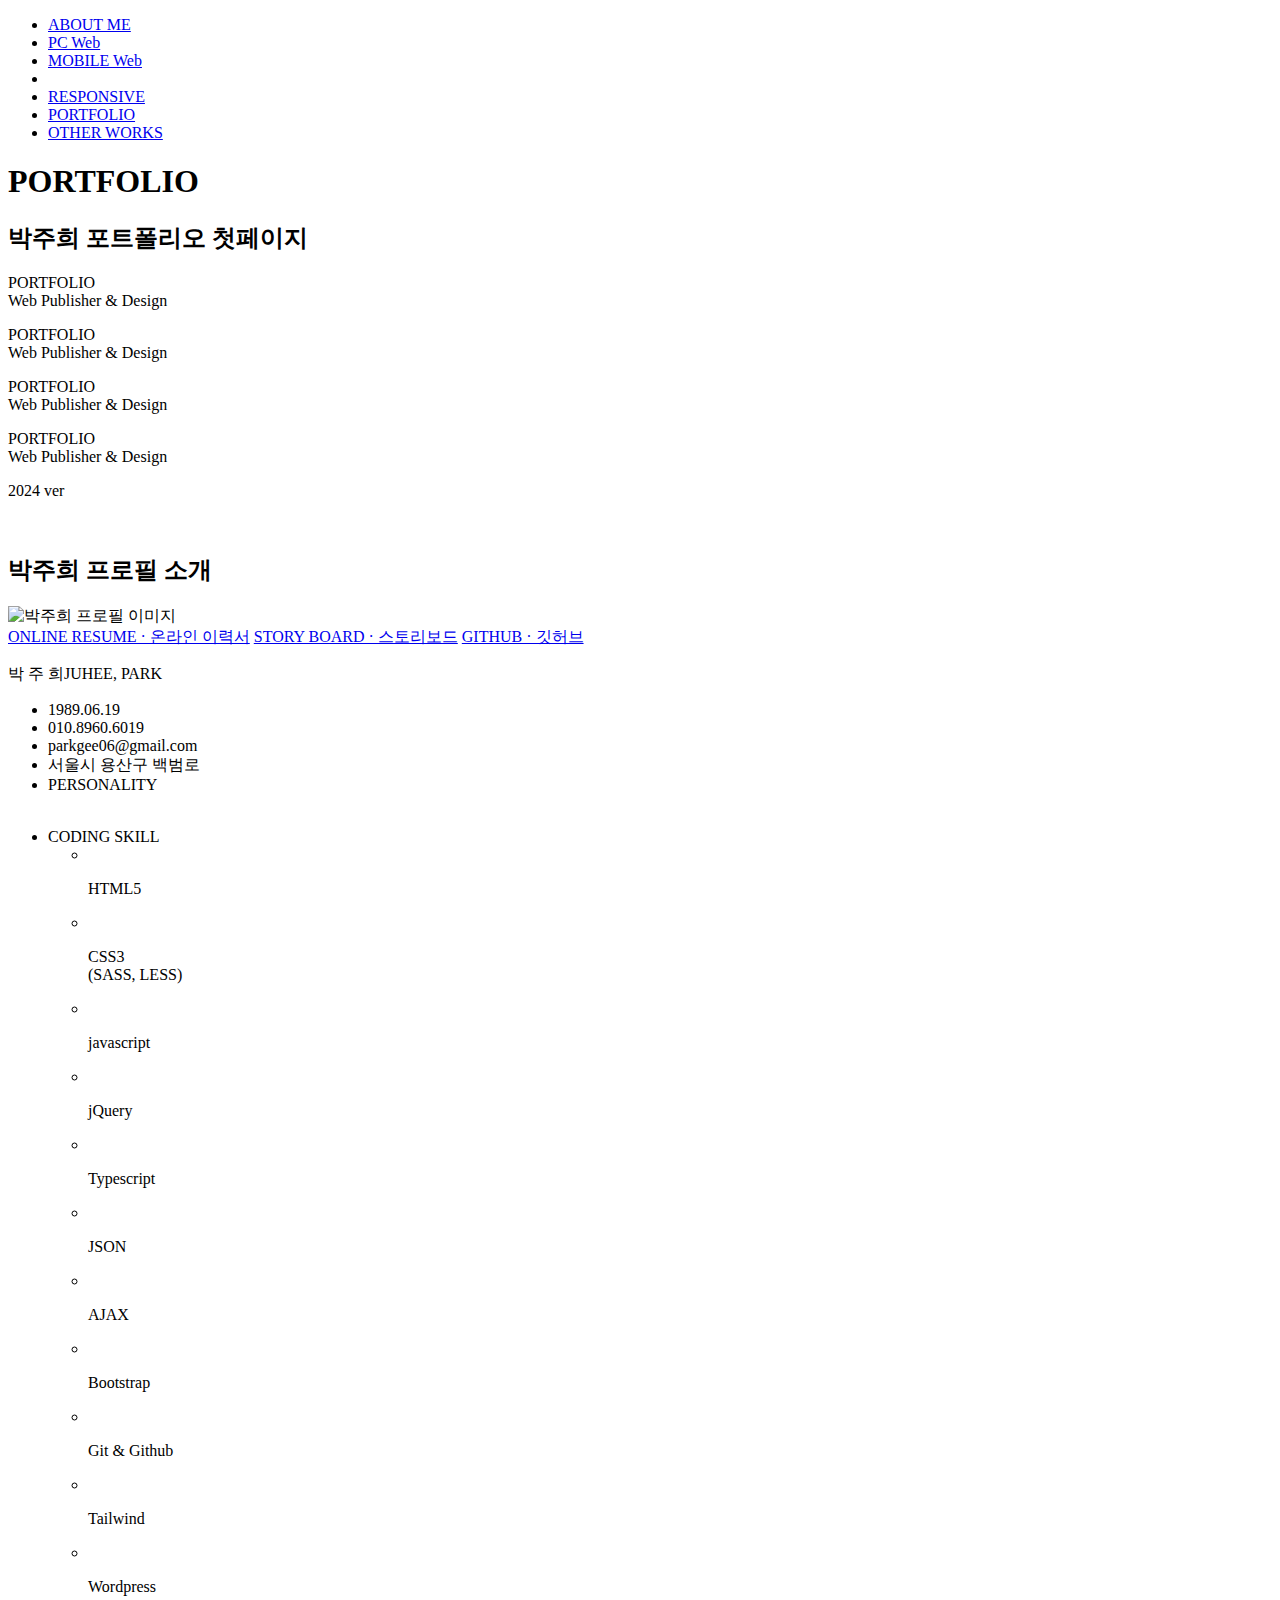
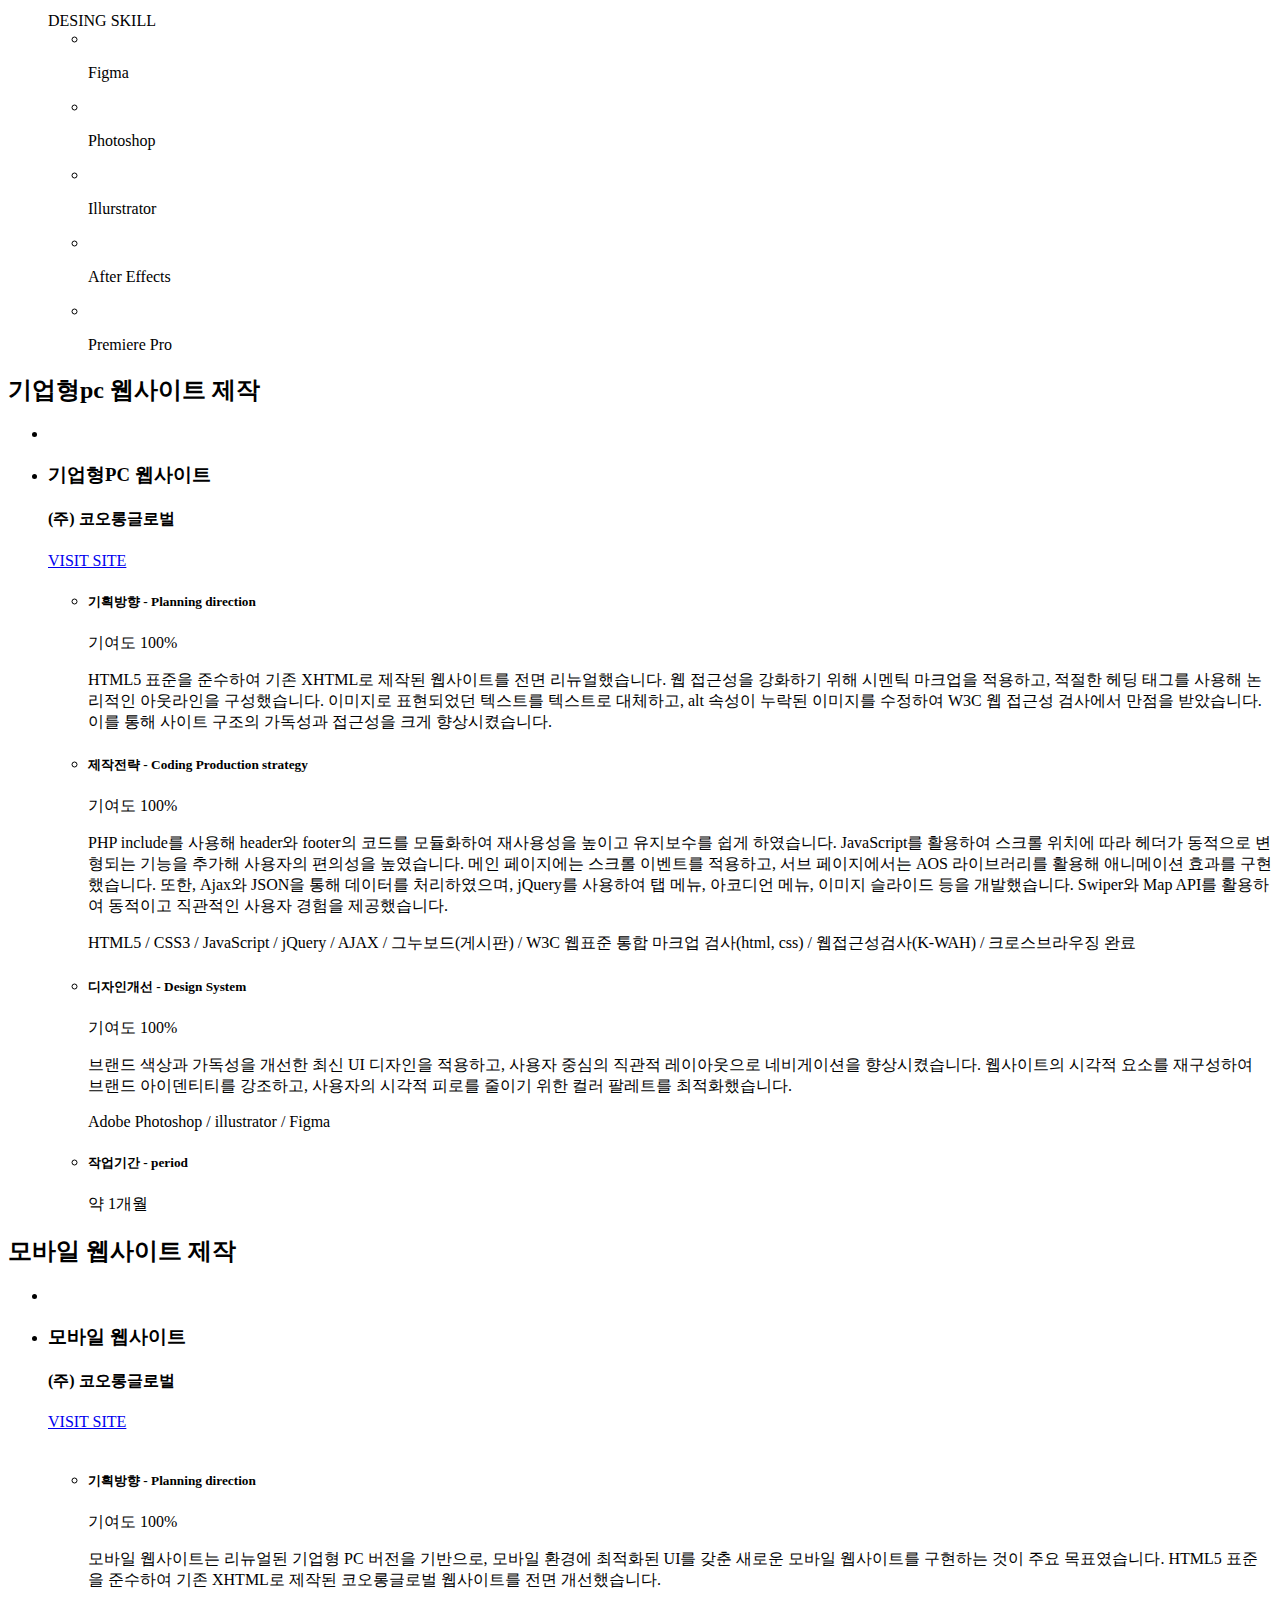
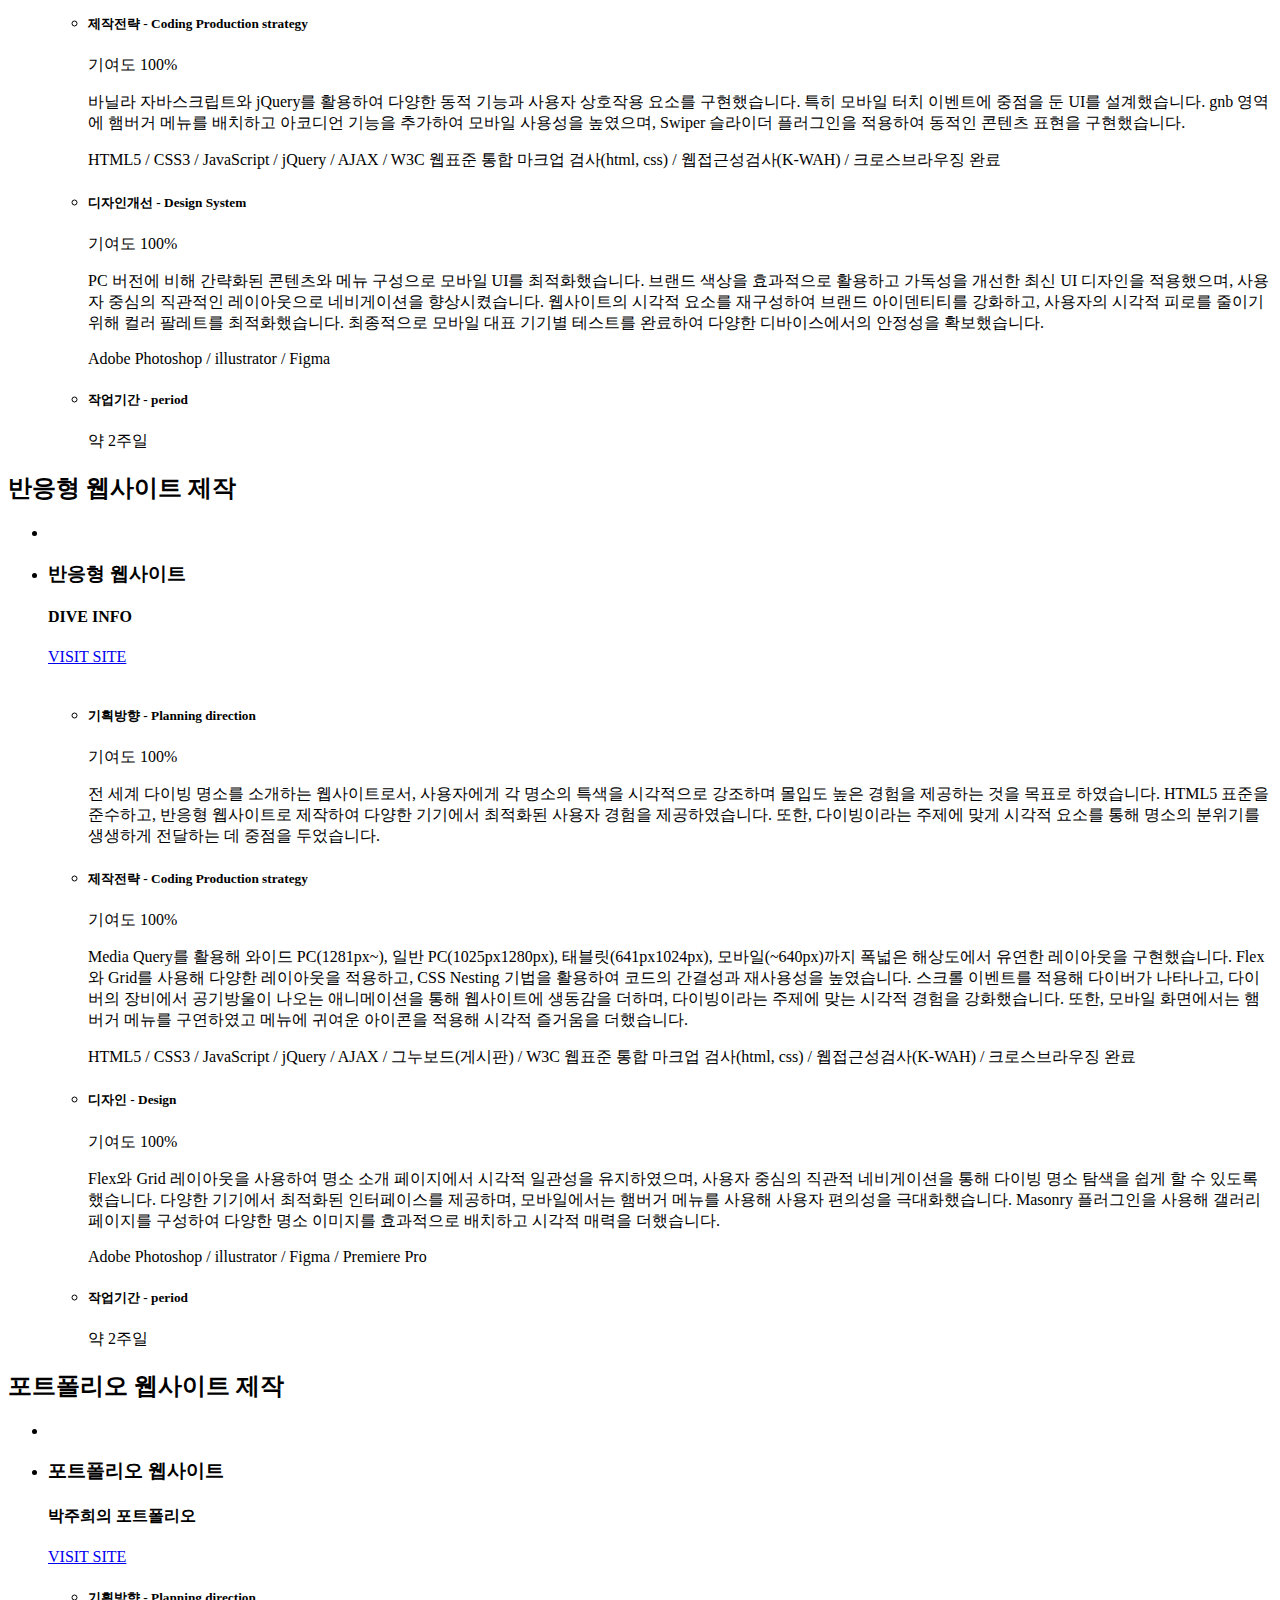
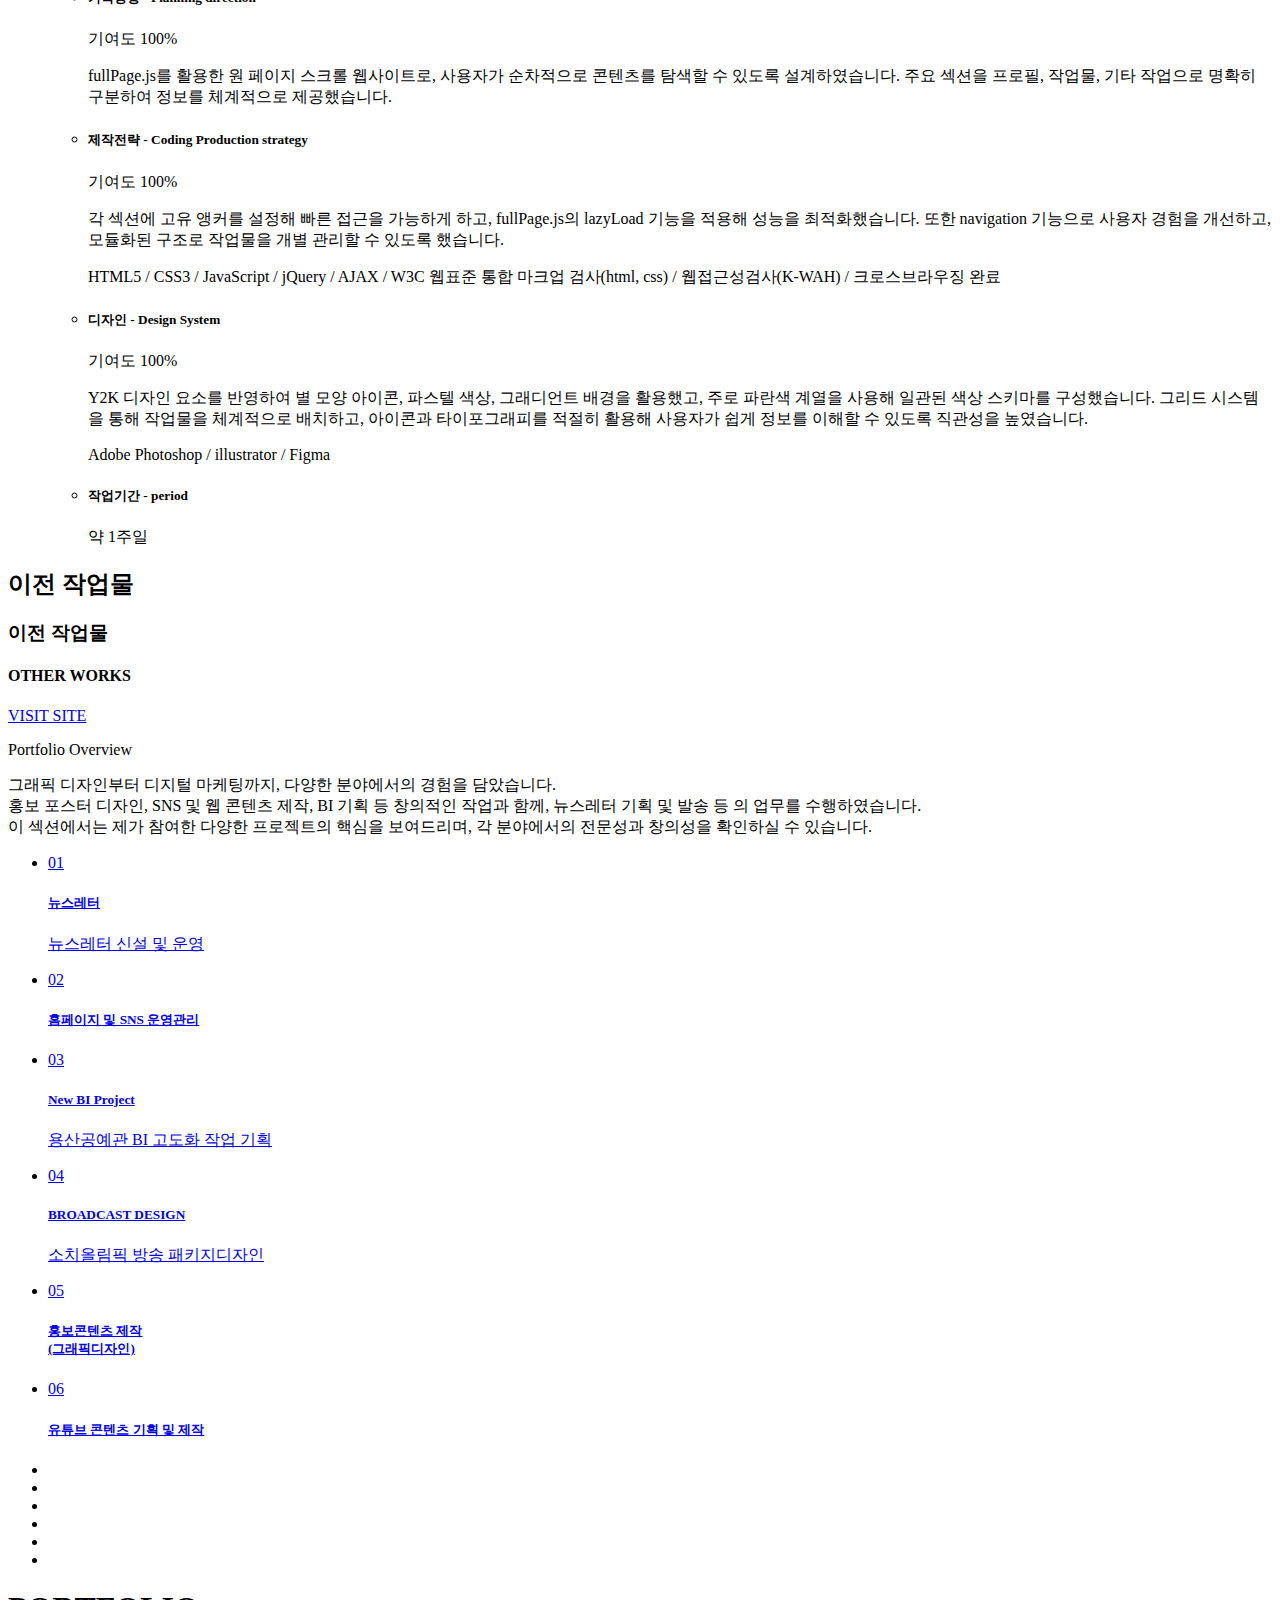
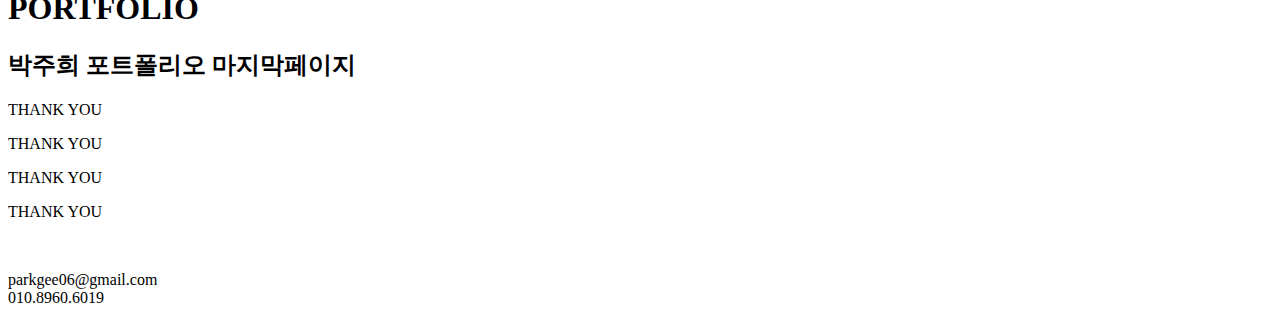
==== index.html @ aed3c45a "작업기간 수정" ====
﻿<!DOCTYPE html>
<html lang="ko">
<head>
	<meta charset="UTF-8">
	<meta name="viewport" content="width=device-width, initial-scale=1.0">
	<title>박주희 프로필, 포트폴리오</title>
	<script src="https://kit.fontawesome.com/86dcaacab3.js" crossorigin="anonymous"></script>
	<link href="https://fonts.googleapis.com/css2?family=Noto+Sans+KR:wght@100..900&display=swap" rel="stylesheet">
	<link rel="stylesheet" href="./css/common.css" >	
	<link rel="stylesheet" href="./css/font.css" >	
	<link rel="stylesheet" href="./css/content.css" >	
</head>
<body>

<!-- 로고 -->
<!-- <h1><img src="img/logo.png" /></h1> -->

<!-- 주 메뉴 -->
<ul id="menu">
	<li data-menuanchor="2page"><a href="#2page">ABOUT ME</a></li>
	<li data-menuanchor="3page"><a href="#3page">PC Web</a></li>
	<li data-menuanchor="4page"><a href="#4page">MOBILE Web</a></li>
	<li data-menuanchor="logo"><a href="#1page" class="on"><img src="./img/logo.png" alt=""></a></li>
	<li data-menuanchor="5page"><a href="#5page">RESPONSIVE</a></li>
	<li data-menuanchor="6page"><a href="#6page">PORTFOLIO</a></li>
	<li data-menuanchor="7page"><a href="#7page">OTHER WORKS</a></li>
</ul>

<!-- 전체 페이지 -->
<div id="fullpage">
	
	<!-- 첫페이지 -->
	<div class="section home_page">
		<h1 class="hidden">PORTFOLIO</h1>
		<h2 class="hidden">박주희 포트폴리오 첫페이지</h2>
		<div class="tit_box">
			PORTFOLIO<br><span>Web Publisher & Design</span>
			<p class="h1_stroke_1">PORTFOLIO<br><span>Web Publisher & Design</span><p>
			<p class="h1_stroke_2">PORTFOLIO<br><span>Web Publisher & Design</span><p>
			<p class="h1_stroke_3">PORTFOLIO<br><span>Web Publisher & Design</span><p>

			<p class="edit_box">2024 ver</p>
			<span class="shape_1"><img src="./img/1p_star_1.png" alt=""></span>
			<span class="shape_2"><img src="./img/1p_star_2.png" alt=""></span>
		</div>
	</div>

	<!-- 1. 프로필 소개 -->
	<div class="section about_me_page" id="section1">
		<h2 class="hidden">박주희 프로필 소개</h2>
		<div class="about">
			<div class="about_img">
				<img src="./img/pro_1.jpg" class="juhee_pic" alt="박주희 프로필 이미지">
				<div class="btn">
					<a href="./resume/resume.html" target='_blank'>ONLINE RESUME · 온라인 이력서</a>
					<a href="./story_board/story_board_juhee.pdf"  target='_blank'>STORY BOARD · 스토리보드</a>
					<a href="https://github.com/parkgee06?tab=repositories"  target='_blank'>GITHUB · 깃허브</a>
				</div>
			</div>
			<div class="about_text">
				<!-- <p class="introduce"><span>다양한 경험치</span>와 <span>디자인 능력</span>을 지닌 웹 퍼블리셔</p> -->
				<p class="name">박 주 희<span>JUHEE, PARK</span></p>
				<div class="info">
					<ul class="info_L">
						<li><i class="fa-solid fa-cake-candles"></i><span>1989.06.19</span></li>
						<li><i class="fa-solid fa-mobile-retro"></i><span>010.8960.6019</span></li>
						<li><i class="fa-solid fa-at"></i><span>parkgee06@gmail.com</span></li>
						<li><i class="fa-solid fa-map-pin"></i><span>서울시 용산구 백범로 </span></li>
						<li>
							<div>
								<i class="fa-solid fa-face-laugh-wink"></i>
								<span>PERSONALITY</span>
							</div>
							<img src="./img/per.png" class="mbti_pic" alt="">
						</li>
					</ul>
					<ul class="info_R">
						<li>
							<div class="skill_icon">
								<div class="skill_icon_conding skill_box">
									<div><i class="fa-solid fa-code"></i><span>CODING SKILL</span></div>
									<ul>
										<li>
											<img src="./img/icon_1_html5.png" alt="">
											<p>HTML5</p>
										</li>
										<li>
											<img src="./img/icon_2_css3.png" alt="">
											<p>CSS3<br>(SASS, LESS)</p>
										</li>
										<li>
											<img src="./img/icon_3_javascript.png" alt="">
											<p>javascript</p>
										</li>
										<li>
											<img src="./img/icon_4_jquery.png" alt="">
											<p>jQuery</p>
										</li>
										<li>
											<img src="./img/icon_4_typescript.png" alt="">
											<p>Typescript</p>
										</li>
										<li>
											<img src="./img/icon_5_json.png" alt="">
											<p>JSON</p>
										</li>
										<li>
											<img src="./img/icon_6_ajax.png" alt="">
											<p>AJAX</p>
										</li>
										<li>
											<img src="./img/icon_7_bootstrap.png" alt="">
											<p>Bootstrap</p>
										</li>
										<li>
											<img src="./img/icon_8_github.png" alt="">
											<p>Git & Github</p>
										</li>
										<li>
											<img src="./img/icon_9_tailwind.png" alt="">
											<p>Tailwind</p>
										</li>
										<li>
											<img src="./img/icon_9_Wordpress.png" alt="">
											<p>Wordpress</p>
										</li>
									</ul>
								</div>
								<div class="skill_icon_design skill_box">
									<div><i class="fa-solid fa-palette"></i><span>DESING SKILL</span></div>
									<ul>
										<li>
											<img src="./img/icon_9_figma.png" alt="">
											<p>Figma</p>
										</li>
										<li>
											<img src="./img/icon_10_photoshop.png" alt="">
											<p>Photoshop</p>
										</li>
										<li>
											<img src="./img/icon_11_illustrator.png" alt="">
											<p>Illurstrator</p>
										</li>
										<li>
											<img src="./img/icon_12_after_effects.png" alt="">
											<p>After Effects</p>
										</li>
										<li>
											<img src="./img/icon_13_premiere_pro.png" alt="">
											<p>Premiere Pro</p>
										</li>
									</ul>
								</div>
							</div>
						</li>
					</ul>
				</div>
			</div>
		</div>
	</div>
	
	<!-- 2. 기업형 px 웹사이트제작 -->
	<div class="section pc_page" id="section2">
		<h2 class="hidden">기업형pc 웹사이트 제작</h2>
		<div class="all pc_web">
			<ul>
				<li class="img">
					<img src="./img/pc.png" alt="" class="result_img">
					<img src="./gif/pc_web.gif" alt="" class="gif_img">
				</li>
				<li>
					<div class="text">
						<div class="title_area">
							<h3>기업형PC 웹사이트</h3>
							<div class="flex">
								<h4>(주) 코오롱글로벌</h4>
								<a href="https://parkgee06.mycafe24.com/" target='_blank' class="visit_btn">VISIT SITE<span><img src="./img/star.png" alt=""></span></a>
							</div>
						</div>
						<ul class="overview">
							<li class="strategy">
								<h5><i class="fa-solid fa-magnifying-glass"></i>기획방향 - Planning direction</h5>
								<span class="contribution">기여도 100%</span>
								<p>
									<span>HTML5 표준을 준수</span>하여 기존 XHTML로 제작된 웹사이트를 전면 리뉴얼했습니다. 웹 접근성을 강화하기 위해 <span>시멘틱 마크업을 적용</span>하고, 적절한 헤딩 태그를 사용해 논리적인 아웃라인을 구성했습니다. 이미지로 표현되었던 텍스트를 텍스트로 대체하고, alt 속성이 누락된 이미지를 수정하여 <span>W3C 웹 접근성 검사에서 만점</span>을 받았습니다.<br>이를 통해 사이트 구조의 가독성과 접근성을 크게 향상시켰습니다.
								</p>
							</li>
							<li class="concept">
								<h5><i class="fa-solid fa-magnifying-glass"></i>제작전략 - Coding Production strategy</h5>
								<span class="contribution">기여도 100%</span>
								<p>
									<span>PHP include를 사용</span>해 header와 footer의 코드를 모듈화하여 재사용성을 높이고 유지보수를 쉽게 하였습니다. <span>JavaScript</span>를 활용하여 스크롤 위치에 따라 헤더가 동적으로 변형되는 기능을 추가해 사용자의 편의성을 높였습니다. 메인 페이지에는 스크롤 이벤트를 적용하고, 서브 페이지에서는 AOS 라이브러리를 활용해 애니메이션 효과를 구현했습니다. 또한, <span>Ajax와 JSON</span>을 통해 <span>데이터를 처리</span>하였으며, <span>jQuery</span>를 사용하여 탭 메뉴, 아코디언 메뉴, 이미지 슬라이드 등을 개발했습니다. <span>Swiper와 Map API를 활용</span>하여 동적이고 직관적인 사용자 경험을 제공했습니다.
								</p>
								<p class="skill">
									HTML5 / CSS3 / JavaScript / jQuery / AJAX / 그누보드(게시판) / W3C 웹표준 통합 마크업 검사(html, css) / 웹접근성검사(K-WAH) / 크로스브라우징 완료
								</p>
							</li>
							<li class="design">
								<h5><i class="fa-solid fa-magnifying-glass"></i>디자인개선 - Design System</h5>
								<span class="contribution">기여도 100%</span>
								<p>
									<span>브랜드 색상과 가독성을 개선</span>한 최신 UI 디자인을 적용하고, <span>사용자 중심의 직관적 레이아웃</span>으로 네비게이션을 향상시켰습니다. 웹사이트의 시각적 요소를 재구성하여 <span>브랜드 아이덴티티를 강조</span>하고, 사용자의 시각적 피로를 줄이기 위한 <span>컬러 팔레트를 최적화</span>했습니다.
								</p>
								<p class="skill">
									Adobe Photoshop / illustrator / Figma
								</p>
							</li>
							<li>	
								<h5><i class="fa-solid fa-magnifying-glass"></i>작업기간 - period</h5>
								<p>약 1개월</p>
							</li>
						</ul>
					</div>
				</li>
			</ul>
		</div>
	</div>
	
	<!-- 3. 모바일  -->
	<div class="section mobile_page" id="section3">
		<h2 class="hidden">모바일 웹사이트 제작</h2>
		<div class="all mobile_web">
			<ul>
				<li class="img">
					<img src="./img/cellphone.png" alt="" class="result_img">
				</li>
				<li>
					<div class="text">
						<div class="title_area">
							<div>
								<h3>모바일 웹사이트</h3>
								<div class="flex">
									<h4>(주) 코오롱글로벌</h4>
									<a href="https://parkgee06.mycafe24.com/mobile" target='_blank' class="visit_btn">VISIT SITE<span><img src="./img/star.png" alt=""></span></a>
								</div>
							</div>
							<img src="./img/QR_mobile.png" alt="" class="qr_img">
						</div>
						<ul class="overview">
							<li class="strategy">
								<h5><i class="fa-solid fa-magnifying-glass"></i>기획방향 - Planning direction</h5>
								<span class="contribution">기여도 100%</span>
								<p>
									모바일 웹사이트는 리뉴얼된 기업형 PC 버전을 기반으로, <span>모바일 환경에 최적화된 UI를 갖춘</span> 새로운 모바일 웹사이트를 구현하는 것이 주요 목표였습니다. 
									HTML5 표준을 준수하여 기존 XHTML로 제작된 코오롱글로벌 웹사이트를 전면 개선했습니다.
								</p>
							</li>
							<li class="concept">
								<h5><i class="fa-solid fa-magnifying-glass"></i>제작전략 - Coding Production strategy</h5>
								<span class="contribution">기여도 100%</span>
								<p>
									<span>바닐라 자바스크립트와 jQuery를 활용</span>하여 다양한 동적 기능과 사용자 상호작용 요소를 구현했습니다. 특히 <span>모바일 터치 이벤트</span>에 중점을 둔 UI를 설계했습니다. gnb 영역에 <span>햄버거 메뉴를 배치</span>하고 <span>아코디언 기능</span>을 추가하여 모바일 사용성을 높였으며, <span>Swiper 슬라이더</span> 플러그인을 적용하여 동적인 콘텐츠 표현을 구현했습니다.
								</p>
								<p class="skill">
									HTML5 / CSS3 / JavaScript / jQuery / AJAX / W3C 웹표준 통합 마크업 검사(html, css) / 웹접근성검사(K-WAH) / 크로스브라우징 완료
								</p>
							</li>
							<li class="design">
								<h5><i class="fa-solid fa-magnifying-glass"></i>디자인개선 - Design System</h5>
								<span class="contribution">기여도 100%</span>
								<p>
									PC 버전에 비해 간략화된 콘텐츠와 메뉴 구성으로 모바일 UI를 최적화했습니다. 브랜드 색상을 효과적으로 활용하고 가독성을 개선한 <span>최신 UI 디자인을 적용</span>했으며, 사용자 중심의 <span>직관적인 레이아웃</span>으로 네비게이션을 향상시켰습니다. 웹사이트의 시각적 요소를 재구성하여 브랜드 아이덴티티를 강화하고, 사용자의 시각적 피로를 줄이기 위해 컬러 팔레트를 최적화했습니다. 최종적으로 <span>모바일 대표 기기별 테스트를 완료</span>하여 <span>다양한 디바이스에서의 안정성</span>을 확보했습니다.
								</p>
								<p class="skill">
									Adobe Photoshop / illustrator / Figma
								</p>
							</li>
							<li>	
								<h5><i class="fa-solid fa-magnifying-glass"></i>작업기간 - period</h5>
								<p>약 2주일</p>
							</li>
						</ul>
					</div>
				</li>
			</ul>
		</div>
	</div>
	
	<!-- 4. 미디어 RW -->
	<div class="section rw_page" id="section4">
		<h2 class="hidden">반응형 웹사이트 제작</h2>
		<div class="all rw_web">
			<ul>
				<li class="img">
					<img src="./img/rw.png" alt="" class="result_img">
				</li>
				<li>
					<div class="text">
						<div class="title_area">
							<div>
								<h3>반응형 웹사이트</h3>
								<div class="flex">
									<h4>DIVE INFO</h4>
									<a href="https://parkgee06.mycafe24.com/media" target='_blank' class="visit_btn">VISIT SITE<span><img src="./img/star.png" alt=""></span></a>
								</div>
							</div>
							<img src="./img/QR_media.png" alt="" class="qr_img">
						</div>
						<ul class="overview">
							<li class="strategy">
								<h5><i class="fa-solid fa-magnifying-glass"></i>기획방향 - Planning direction</h5>
								<span class="contribution">기여도 100%</span>
								<p>
									<span>전 세계 다이빙 명소를 소개</span>하는 웹사이트로서, 사용자에게 각 명소의 특색을 시각적으로 강조하며 몰입도 높은 경험을 제공하는 것을 목표로 하였습니다. <span>HTML5 표준을 준수</span>하고, <span>반응형 웹사이트</span>로 제작하여 다양한 기기에서 최적화된 사용자 경험을 제공하였습니다. 또한, 다이빙이라는 주제에 맞게 시각적 요소를 통해 명소의 분위기를 생생하게 전달하는 데 중점을 두었습니다.
								</p>
							</li>
							<li class="concept">
								<h5><i class="fa-solid fa-magnifying-glass"></i>제작전략 - Coding Production strategy</h5>
								<span class="contribution">기여도 100%</span>
								<p>
									<span>Media Query</span>를 활용해 와이드 PC(1281px~), 일반 PC(1025px1280px), 태블릿(641px1024px), 모바일(~640px)까지 폭넓은 해상도에서 <span>유연한 레이아웃</span>을 구현했습니다. Flex와 Grid를 사용해 다양한 레이아웃을 적용하고, <span>CSS Nesting 기법</span>을 활용하여 코드의 간결성과 재사용성을 높였습니다. <span>스크롤 이벤트</span>를 적용해 다이버가 나타나고, 다이버의 장비에서 공기방울이 나오는 애니메이션을 통해 웹사이트에 생동감을 더하며, 다이빙이라는 주제에 맞는 시각적 경험을 강화했습니다. 또한, 모바일 화면에서는 햄버거 메뉴를 구연하였고 메뉴에 귀여운 아이콘을 적용해 시각적 즐거움을 더했습니다. 
								</p>
								<p class="skill">
									HTML5 / CSS3 / JavaScript / jQuery / AJAX / 그누보드(게시판) / W3C 웹표준 통합 마크업 검사(html, css) / 웹접근성검사(K-WAH) / 크로스브라우징 완료
								</p>
							</li>
							<li class="design">
								<h5><i class="fa-solid fa-magnifying-glass"></i>디자인 - Design</h5>
								<span class="contribution">기여도 100%</span>
								<p>
									<span>Flex와 Grid 레이아웃</span>을 사용하여 명소 소개 페이지에서 시각적 일관성을 유지하였으며, 사용자 중심의 직관적 네비게이션을 통해 다이빙 명소 탐색을 쉽게 할 수 있도록 했습니다. <span>다양한 기기에서 최적화된 인터페이스</span>를 제공하며, 모바일에서는 햄버거 메뉴를 사용해 <span>사용자 편의성</span>을 극대화했습니다. <span>Masonry 플러그인</span>을 사용해 갤러리 페이지를 구성하여 다양한 명소 이미지를 효과적으로 배치하고 시각적 매력을 더했습니다.
								</p>
								<p class="skill">
									Adobe Photoshop / illustrator / Figma / Premiere Pro
								</p>
							</li>
							<li>	
								<h5><i class="fa-solid fa-magnifying-glass"></i>작업기간 - period</h5>
								<p>약 2주일</p>
							</li>
						</ul>
					</div>
				</li>
			</ul>
		</div>
	</div>

	<!-- 5. 프로필 -->
	<div class="section pro_page" id="section5">
		<h2 class="hidden">포트폴리오 웹사이트 제작</h2>
		<div class="all pc_web">
			<ul>
				<li class="img">
					<img src="./img/pc.png" alt="" class="result_img">
					<img src="./gif/pro_gif.gif" alt="" class="gif_img">
				</li>
				<li>
					<div class="text">
						<div class="title_area">
							<h3>포트폴리오 웹사이트</h3>
							<div class="flex">
								<h4>박주희의 포트폴리오</h4>
								<a href="./index.html" target='_blank' class="visit_btn">VISIT SITE<span><img src="./img/star.png" alt=""></span></a>
							</div>
						</div>
						<ul class="overview">
							<li class="strategy">
								<h5><i class="fa-solid fa-magnifying-glass"></i>기획방향 - Planning direction</h5>
								<span class="contribution">기여도 100%</span>
								<p>
									<span>fullPage.js</span>를 활용한 <span>원 페이지 스크롤 웹사이트</span>로, 사용자가 순차적으로 콘텐츠를 탐색할 수 있도록 설계하였습니다. 주요 섹션을 프로필, 작업물, 기타 작업으로 명확히 구분하여 정보를 체계적으로 제공했습니다.
								</p>
							</li>
							<li class="concept">
								<h5><i class="fa-solid fa-magnifying-glass"></i>제작전략 - Coding Production strategy</h5>
								<span class="contribution">기여도 100%</span>
								<p>
									각 섹션에 고유 앵커를 설정해 빠른 접근을 가능하게 하고, <span>fullPage.js</span>의 lazyLoad 기능을 적용해 성능을 최적화했습니다. 또한 navigation 기능으로 사용자 경험을 개선하고, 모듈화된 구조로 작업물을 개별 관리할 수 있도록 했습니다.
								</p>
								<p class="skill">
									HTML5 / CSS3 / JavaScript / jQuery / AJAX / W3C 웹표준 통합 마크업 검사(html, css) / 웹접근성검사(K-WAH) / 크로스브라우징 완료
								</p>
							</li>
							<li class="design">
								<h5><i class="fa-solid fa-magnifying-glass"></i>디자인 - Design System</h5>
								<span class="contribution">기여도 100%</span>
								<p>
									Y2K 디자인 요소를 반영하여 별 모양 아이콘, 파스텔 색상, 그래디언트 배경을 활용했고, 주로 파란색 계열을 사용해 <span>일관된 색상 스키마</span>를 구성했습니다. 그리드 시스템을 통해 작업물을 체계적으로 배치하고, 아이콘과 타이포그래피를 적절히 활용해 사용자가 쉽게 정보를 이해할 수 있도록 직관성을 높였습니다.
								</p>
								<p class="skill">
									Adobe Photoshop / illustrator / Figma
								</p>
							</li>
							<li>	
								<h5><i class="fa-solid fa-magnifying-glass"></i>작업기간 - period</h5>
								<p>약 1주일</p>
							</li>
						</ul>
					</div>
				</li>
			</ul>
		</div>
	</div>
	<!-- 6. 이전작업물 -->
	<div class="section 6page" id="section6">
		<h2 class="hidden">이전 작업물</h2>
		<div class="all other_box">
			<div class="text">
				<div class="title_area">
					<h3>이전 작업물</h3>
					<div class="flex">
						<h4>OTHER WORKS</h4>
						<a href="./other_works/6_other_works.html" target='_blank' class="visit_btn">VISIT SITE<span><img src="./img/star.png" alt=""></span></a>
					</div>
				</div>
				<div class="overview">
					<p><i class="fa-solid fa-magnifying-glass"></i>Portfolio Overview</p>
					<p>
						그래픽 디자인부터 디지털 마케팅까지, 다양한 분야에서의 경험을 담았습니다.<br>홍보 포스터 디자인, SNS 및 웹 콘텐츠 제작, BI 기획 등 창의적인 작업과 함께, 뉴스레터 기획 및 발송 등 의 업무를 수행하였습니다.<br>이 섹션에서는 제가 참여한 다양한 프로젝트의 핵심을 보여드리며, 각 분야에서의 전문성과 창의성을 확인하실 수 있습니다.
					</p>
				</div>
				<ul>
					<li>
						<a href="./other_works/6_other_works.html#page1" target='_blank' >
							<p>01</p>
							<h5>뉴스레터</h5>
							<div>
								<p>뉴스레터 신설 및 운영</p>
							</div>
						</a>
					</li>
					<li>
						<a href="./other_works/6_other_works.html#page2" target='_blank' >
							<p>02</p>
							<h5>홈페이지 및 SNS 운영관리</h5>
						</a>
					</li>
					<li>
						<a href="./other_works/6_other_works.html#page3" target='_blank'>
							<p>03</p>
							<h5>New BI Project</h5>
							<div>
								<p>용산공예관 BI 고도화 작업 기획</p>
							</div>
						</a>
					</li>
					<li>
						<a href="./other_works/6_other_works.html#page4" target='_blank'>
							<p>04</p>
							<h5>BROADCAST DESIGN</h5>
							<div>
								<p>소치올림픽 방송 패키지디자인</p>
							</div>
						</a>
					</li>
					<li>
						<a href="./other_works/6_other_works.html#page5" target='_blank'>
							<p>05</p>
							<h5>홍보콘텐츠 제작<br>(그래픽디자인)</h5>
						</a>
					</li>
					<li>
						<div>
							<a href="./other_works/6_other_works.html#page6" target='_blank'>
								<p>06</p>
								<h5>유튜브 콘텐츠 기획 및 제작</h5>
							</a>
						</div>
					</li>
				</ul>
				<ul>
					<li><span class="shadow"></span></li>
					<li><span class="shadow"></span></li>
					<li><span class="shadow"></span></li>
					<li><span class="shadow"></span></li>
					<li><span class="shadow"></span></li>
					<li><span class="shadow"></span></li>
				</ul>
			</div>
		</div>
	</div>

		<!-- 마지막 페이지 -->
		<div class="section last_page">
			<h1 class="hidden">PORTFOLIO</h1>
			<h2 class="hidden">박주희 포트폴리오 마지막페이지</h2>
			<div class="tit_box">
				THANK YOU
				<p class="h1_stroke_1">THANK YOU<p>
				<p class="h1_stroke_2">THANK YOU<p>
				<p class="h1_stroke_3">THANK YOU<p>
				<span class="shape_1"><img src="./img/1p_star_1.png" alt=""></span>
				<span class="shape_2"><img src="./img/1p_star_2.png" alt=""></span>
			</div>
			<div class="edit_box">
				<i class="fa-regular fa-envelope"></i>parkgee06@gmail.com<br>
				<i class="fa-solid fa-heart"></i>010.8960.6019
			</div>
		</div>

</div>
	<script src="./js/fullpage.min.js"></script>
	<script>
		var myFullpage = new fullpage('#fullpage', {
			// sectionsColor: ['#4872b8', '#fff', '#fff', '#fff', '#fff', '#ccddff'],
			anchors: ['1page', '2page', '3page', '4page', '5page', '6page','7page'],
			menu: '#menu',
			lazyLoad: true,
			navigation:true
		});
	</script>
	
</body>
</html>
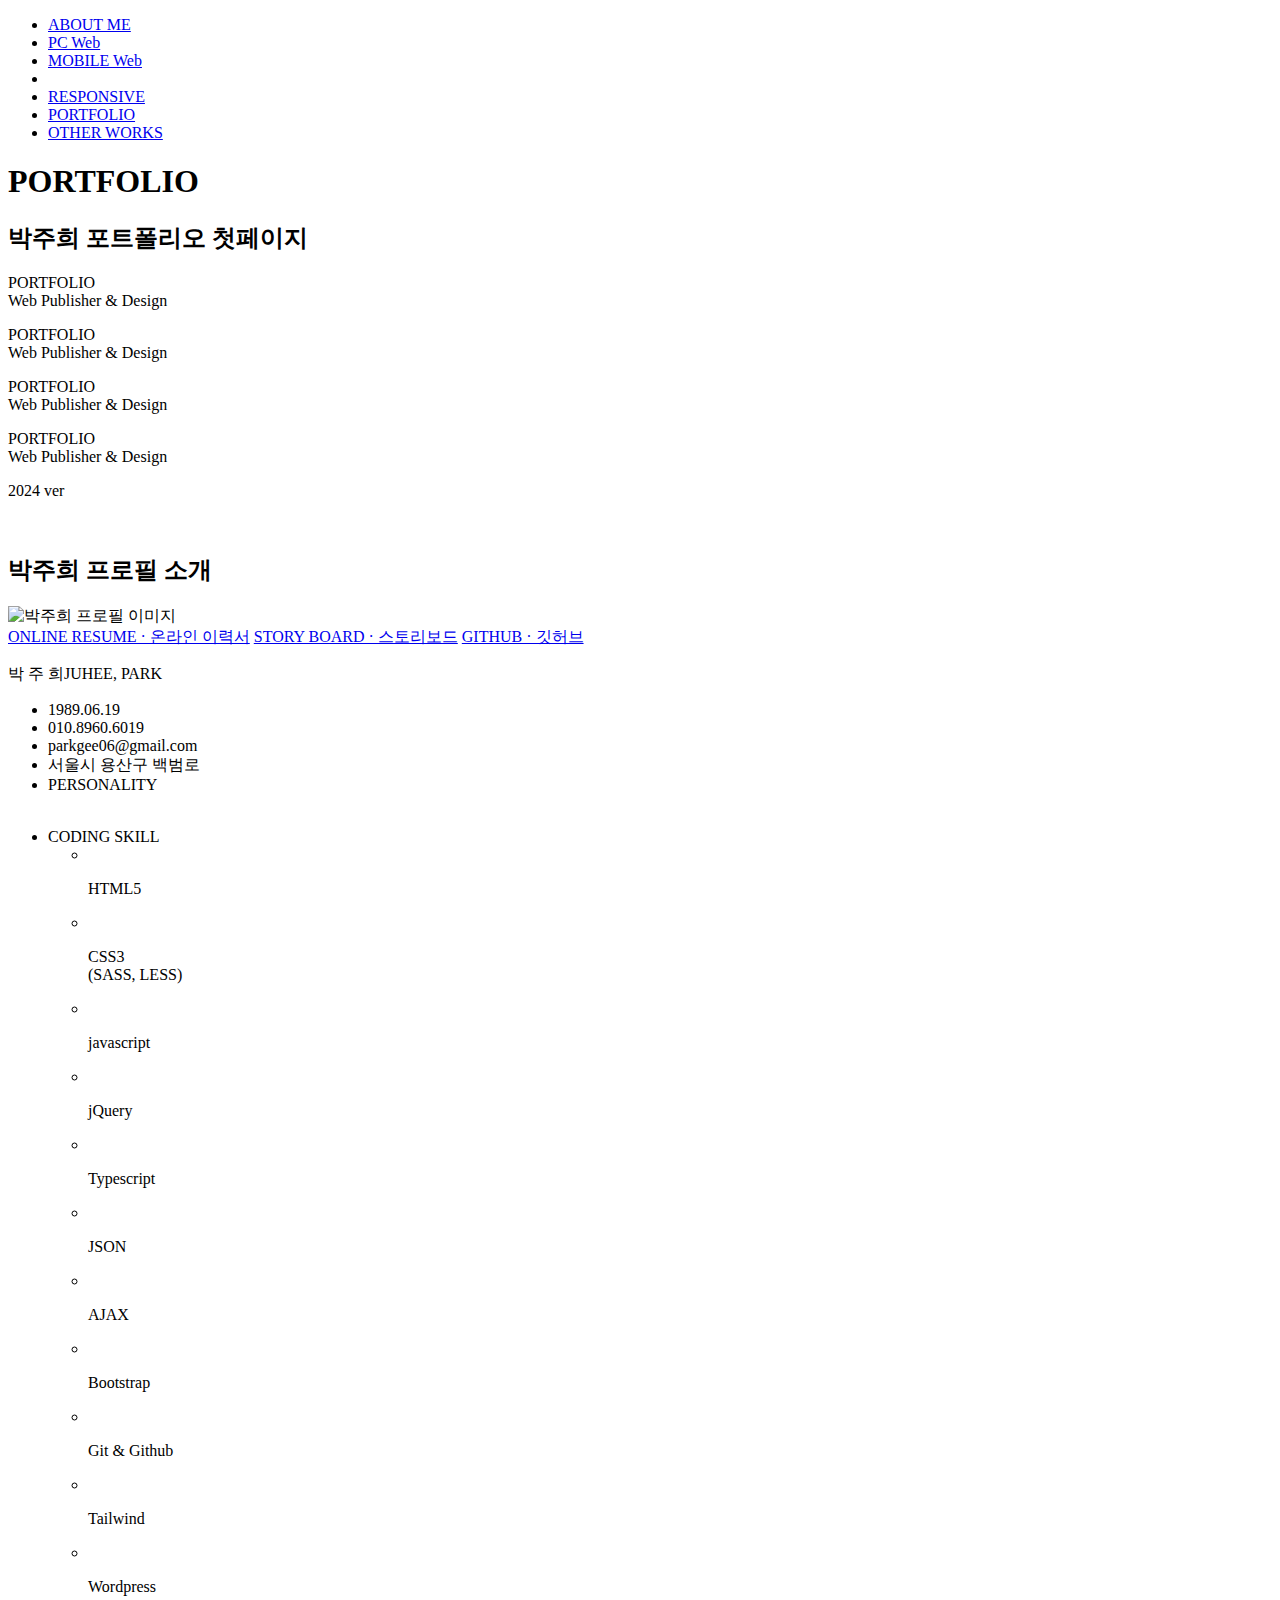
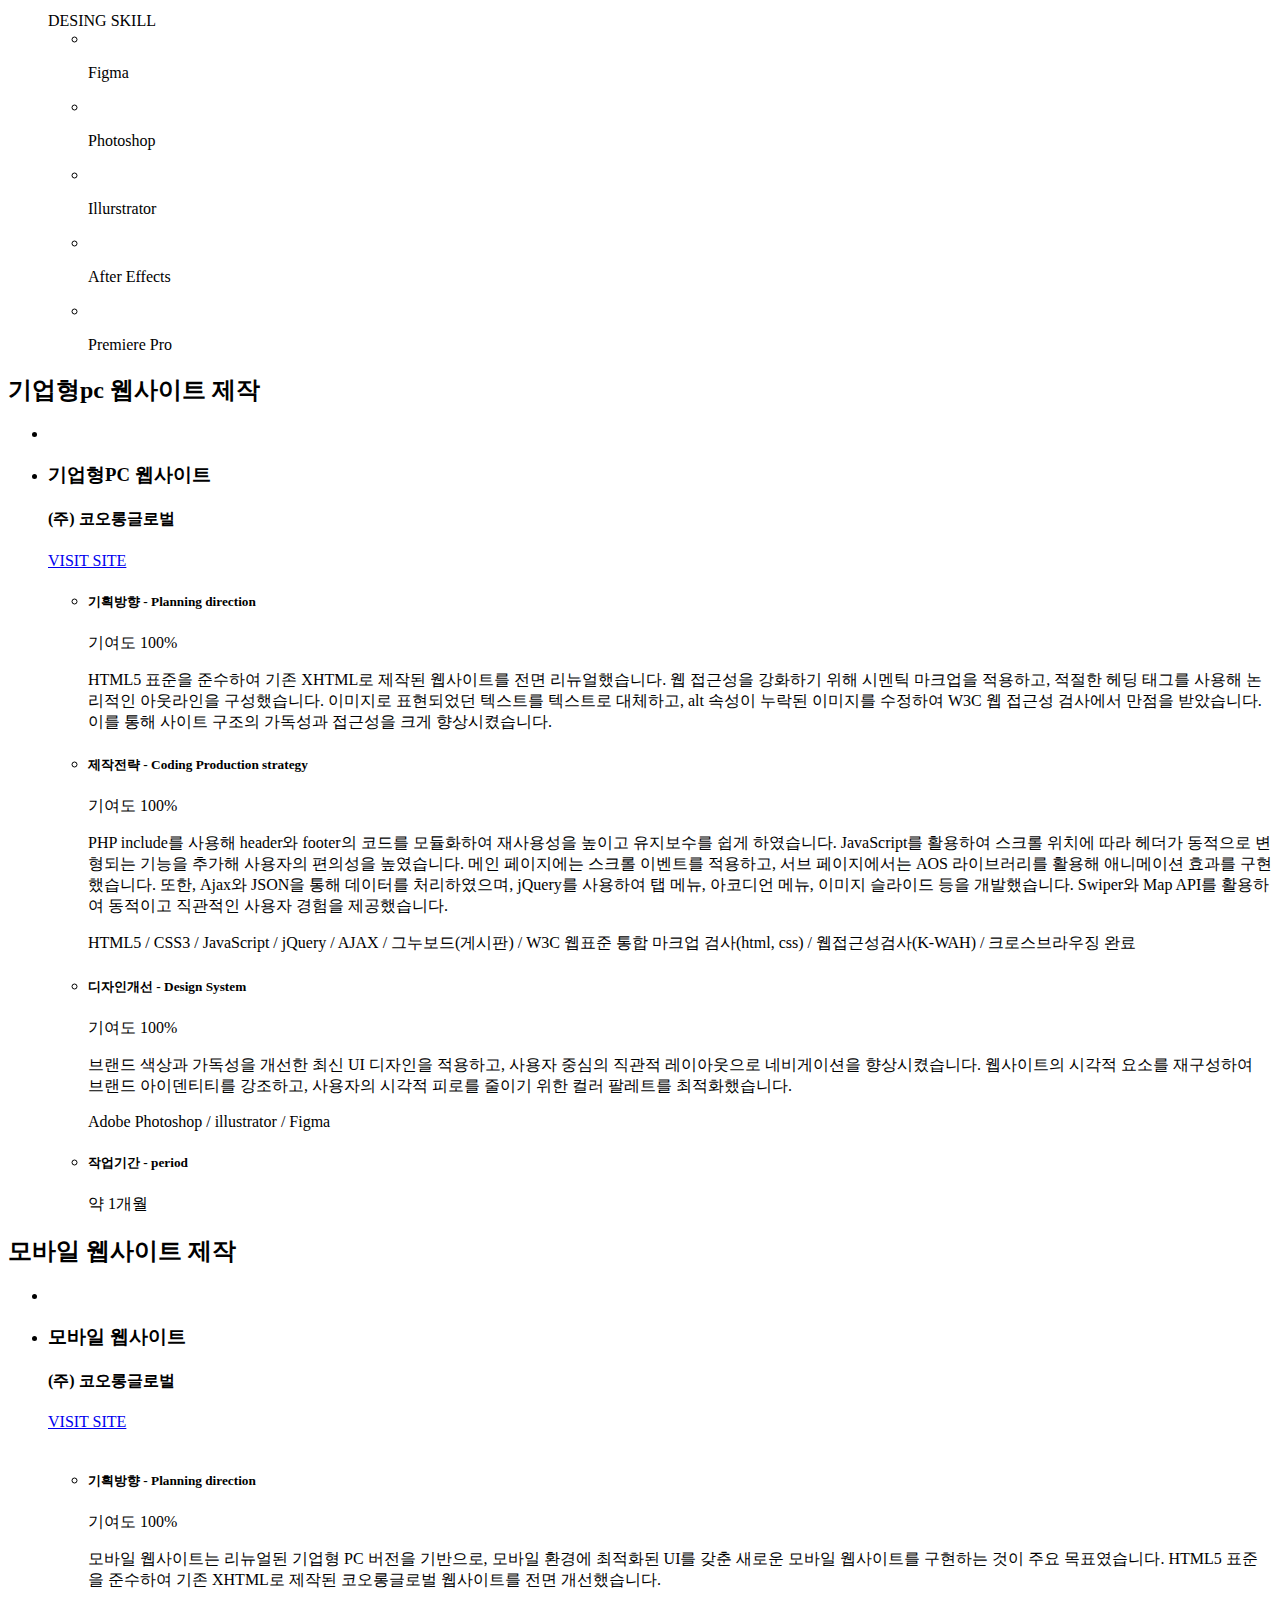
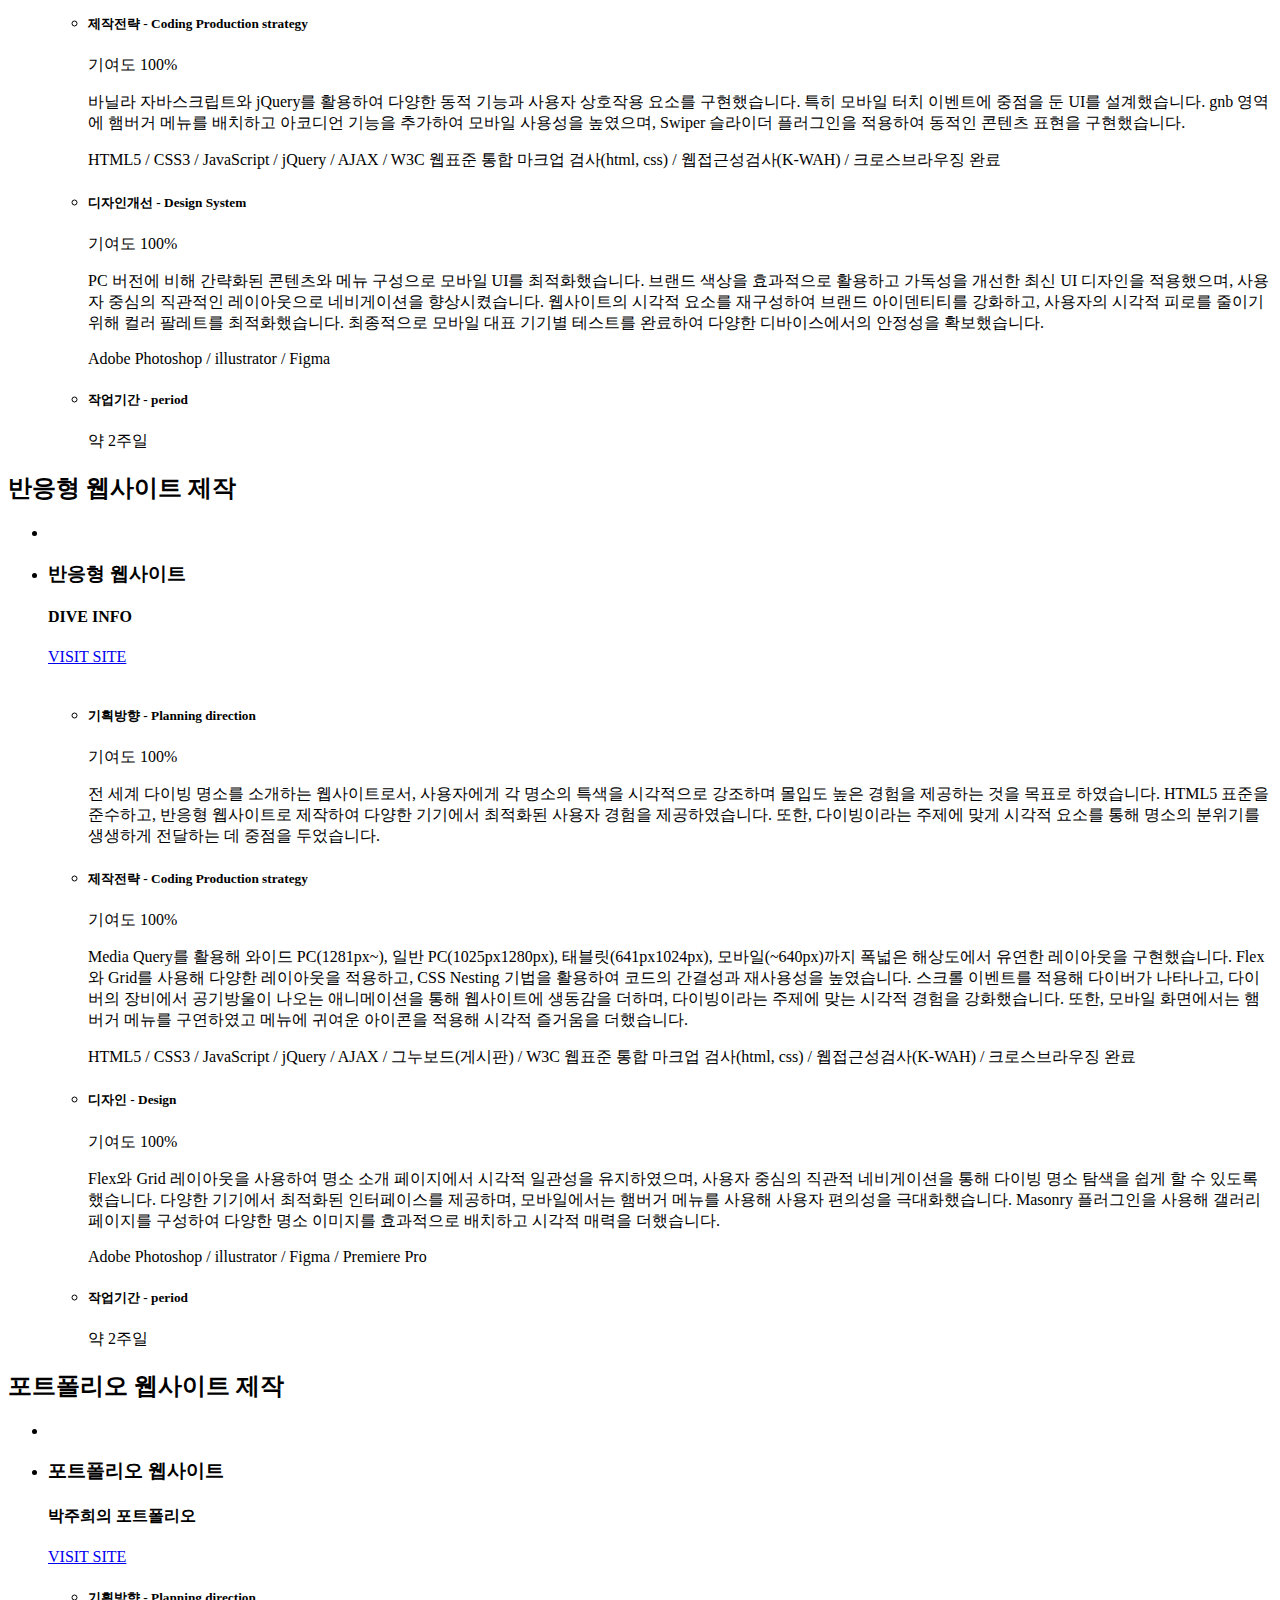
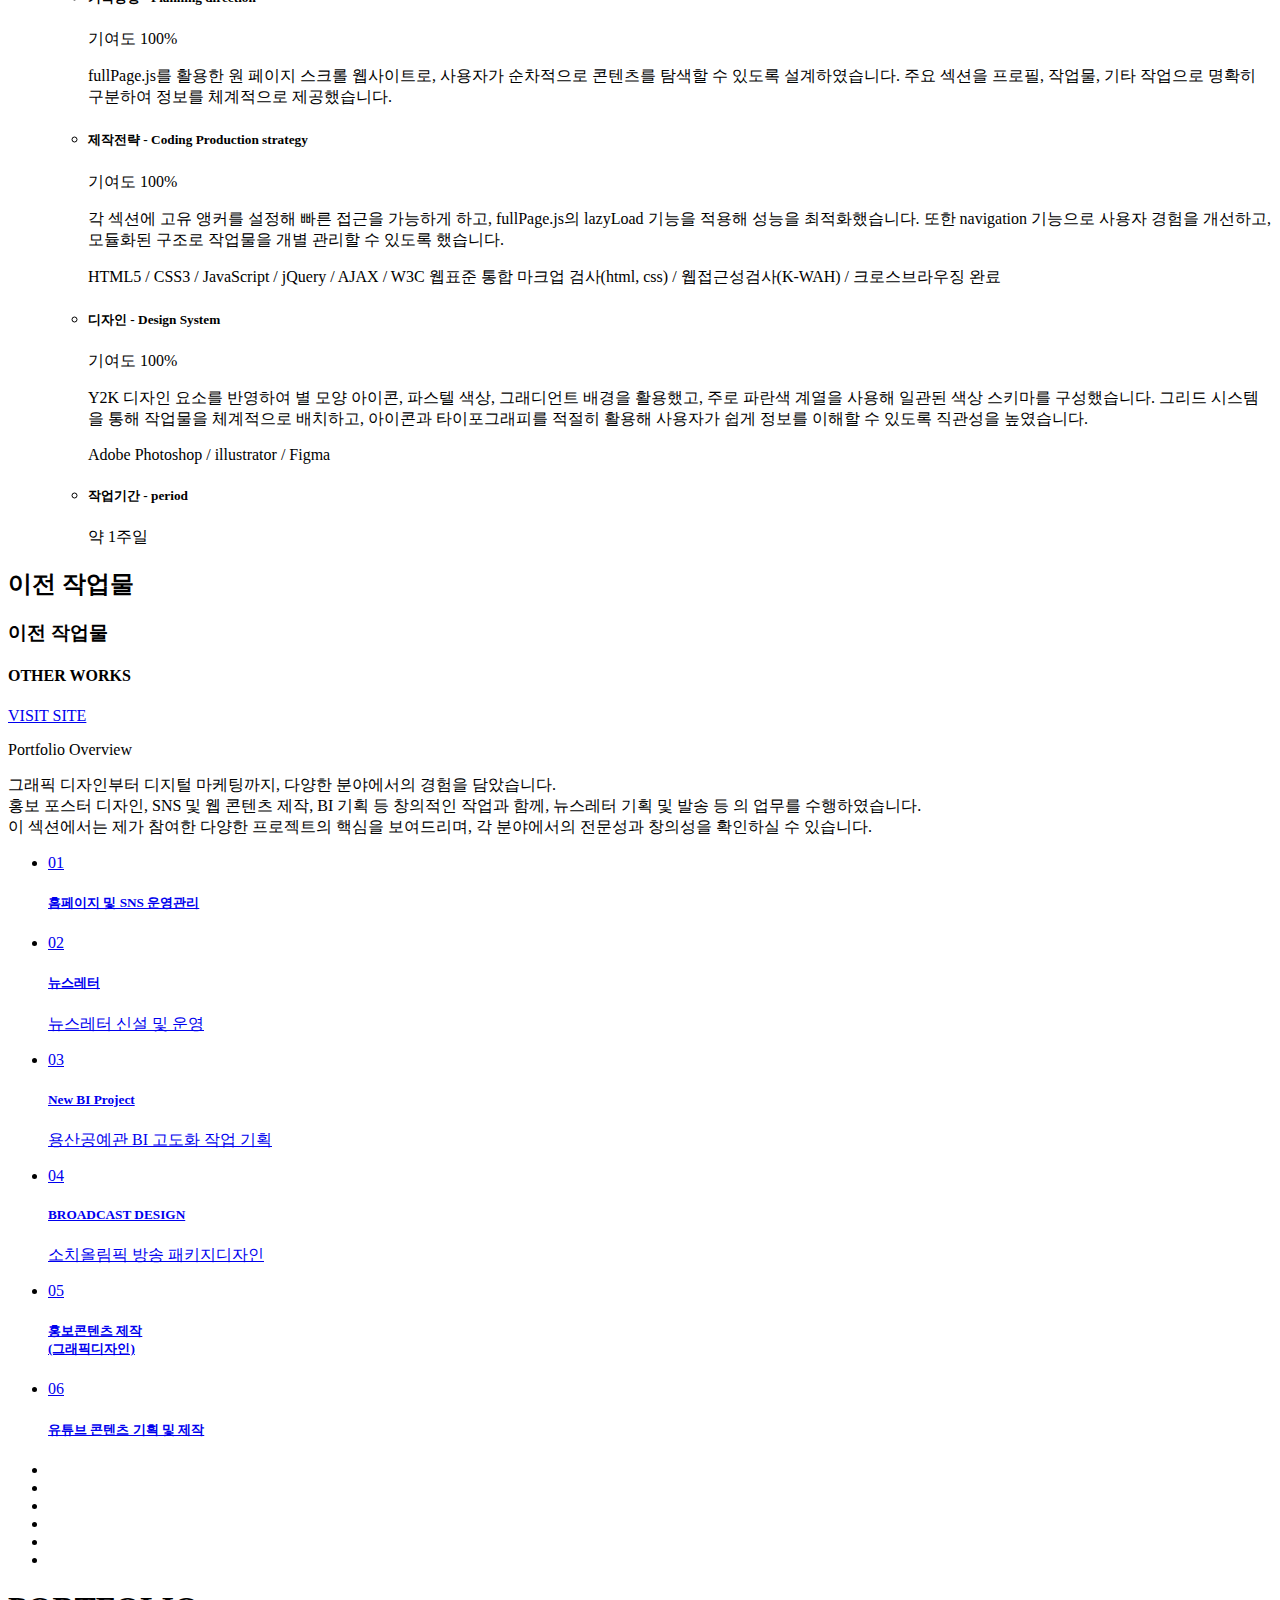
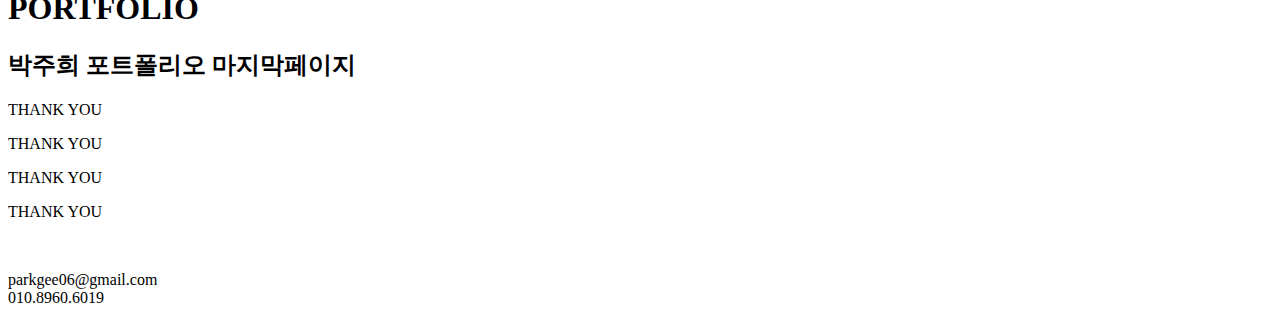
==== commit d3ac9f37: "h5 순서 변경" ====
--- a/index.html
+++ b/index.html
@@ -413,16 +413,16 @@
 					<li>
 						<a href="./other_works/6_other_works.html#page1" target='_blank' >
 							<p>01</p>
-							<h5>뉴스레터</h5>
-							<div>
-								<p>뉴스레터 신설 및 운영</p>
-							</div>
+							<h5>홈페이지 및 SNS 운영관리</h5>
 						</a>
 					</li>
 					<li>
 						<a href="./other_works/6_other_works.html#page2" target='_blank' >
 							<p>02</p>
-							<h5>홈페이지 및 SNS 운영관리</h5>
+							<h5>뉴스레터</h5>
+							<div>
+								<p>뉴스레터 신설 및 운영</p>
+							</div>
 						</a>
 					</li>
 					<li>
